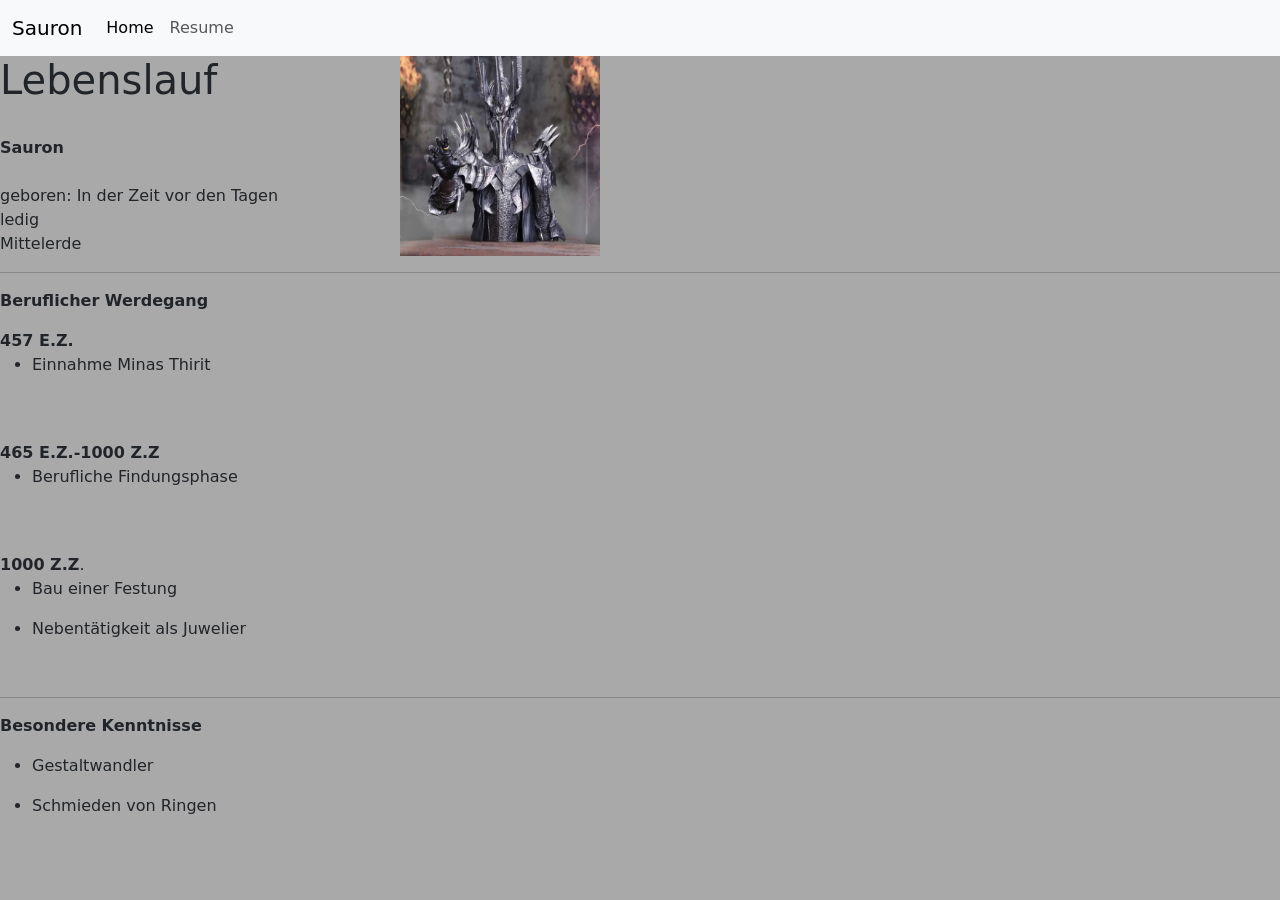
==== cv.html @ ef80bcff "create new folder" ====
<!DOCTYPE html>
<html lang="en">
<head>
    <meta charset="UTF-8">
    <meta name="viewport" content="width=device-width, initial-scale=1.0">
    <link rel="stylesheet" href="assets/css/main.css">
    <link href="https://cdn.jsdelivr.net/npm/bootstrap@5.0.2/dist/css/bootstrap.min.css" rel="stylesheet" integrity="sha384-EVSTQN3/azprG1Anm3QDgpJLIm9Nao0Yz1ztcQTwFspd3yD65VohhpuuCOmLASjC" crossorigin="anonymous">
    <title>Resume</title>
</head>

<nav class="navbar navbar-expand-lg navbar-light bg-light">
    <div class="container-fluid">
      <a class="navbar-brand" href="#">Sauron</a>
      <button class="navbar-toggler" type="button" data-bs-toggle="collapse" data-bs-target="#navbarNav" aria-controls="navbarNav" aria-expanded="false" aria-label="Toggle navigation">
        <span class="navbar-toggler-icon"></span>
      </button>
      <div class="collapse navbar-collapse" id="navbarNav">
        <ul class="navbar-nav">
          <li class="nav-item">
            <a class="nav-link active" aria-current="page" href="index.html">Home</a>
          </li>
          <li class="nav-item">
            <a class="nav-link" href="cv.html">Resume</a>
          </li>
          </ul>
      </div>
      </div>
</nav>

          
 
<div class="divh">
<h1>Lebenslauf</h1>
<br>
<b>Sauron</b><br>
<br>
geboren: In der Zeit vor den Tagen<br>
ledig<br>

Mittelerde
</div>
<div class="divfoto">
    <img src="assets/images/sauron2.jpg" width="200" height="250">
  </div>
<div class="line">
    <hr>

<body style="background-color: darkgray;">
    <p><b>Beruflicher Werdegang</b></p>
    <b>457 E.Z.</b>
    <ul><li>Einnahme Minas Thirit</li></ul>
    <br>
    <br>
    <b>465 E.Z.-1000 Z.Z</b>
    <ul><li>Berufliche Findungsphase</li></ul>
    <br>
    <br>
    <b>1000 Z.Z</b>.
    <ul><li> Bau einer Festung</li></ul>
    <ul><li>Nebentätigkeit als Juwelier</li></ul>
    
   
<br>
<div class="line">
    <hr>
</div>

<p><b>Besondere Kenntnisse</b></p>
<ul><li>Gestaltwandler</li></ul>
<ul><li>Schmieden von Ringen</li></ul>


</body>
</html>
---- assets/css/main.css ----
.divbody{
   background-color: darkslategray;
 }
 



 .divlogin{
   margin-top: 10%;
   margin-left: 0%;
   color: aliceblue;
 }

 .divfoto{
   margin-top: -250px;
  margin-left: 400px;
 }

 .divline{
   border-bottom: 10px solid black;
   width: 100%;
 }
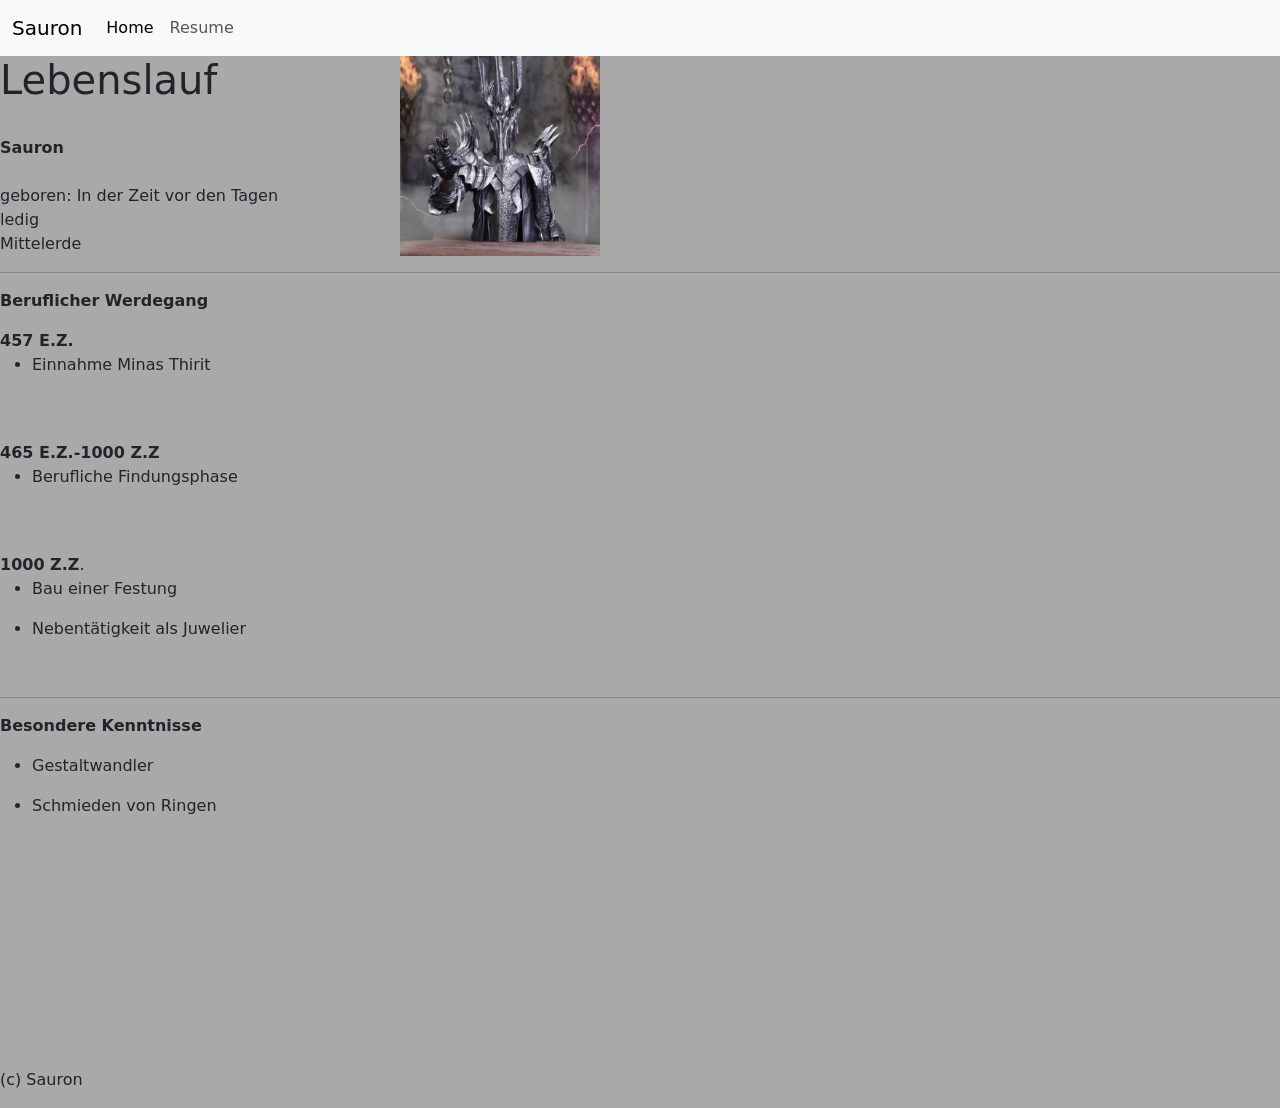
==== commit 63296182: "create new folder" ====
--- a/cv.html
+++ b/cv.html
@@ -71,4 +71,8 @@
 
 
 </body>
+
+<footer class="footer">
+    <p> (c) Sauron</p>
+</footer>
 </html>
--- a/assets/css/main.css
+++ b/assets/css/main.css
@@ -20,4 +20,7 @@
    border-bottom: 10px solid black;
    width: 100%;
  }
-
+ 
+ .footer{
+   margin-top: 250px;
+}
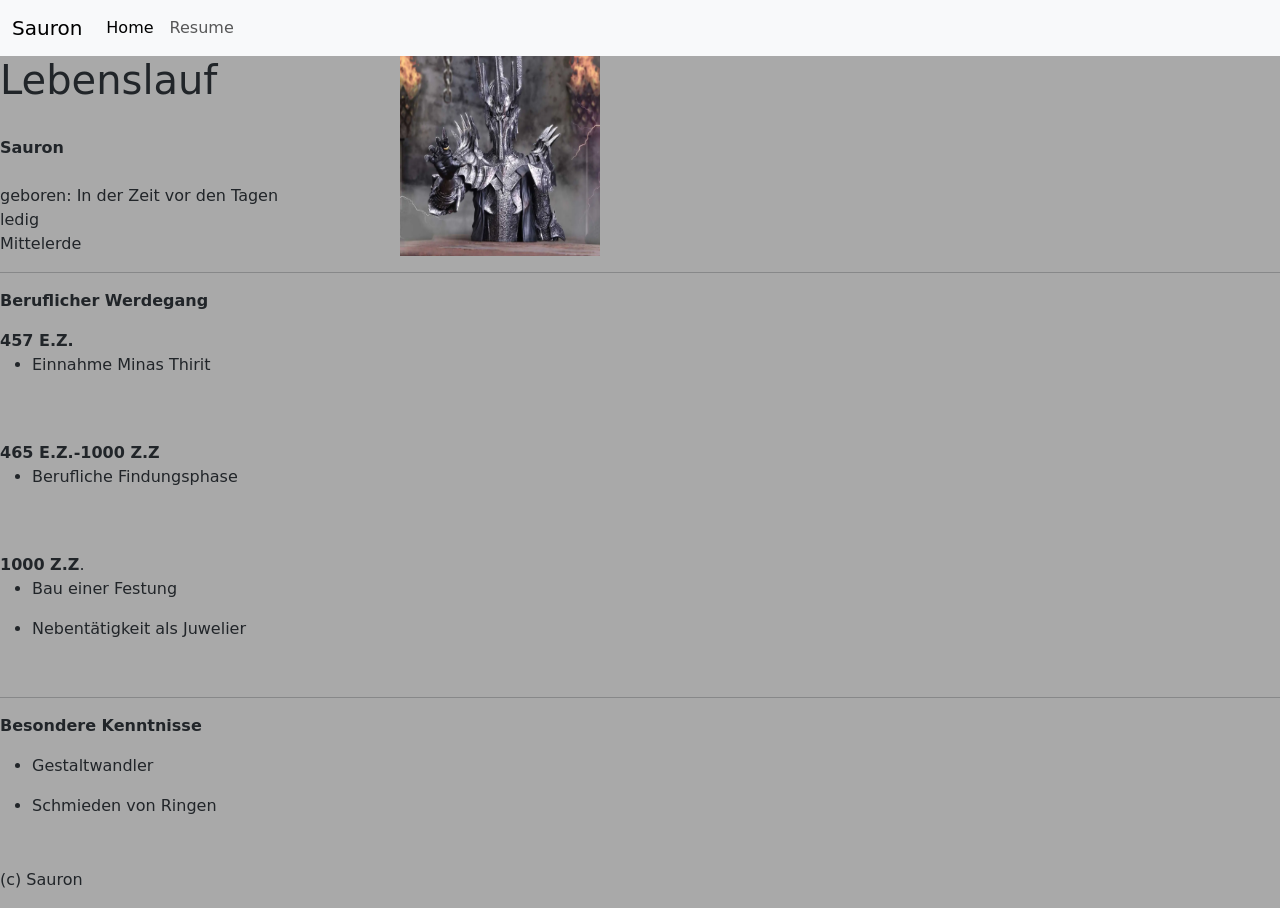
==== commit ce07d148: "create new folder" ====
--- a/cv.html
+++ b/cv.html
@@ -1,78 +1,94 @@
 <!DOCTYPE html>
 <html lang="en">
+
 <head>
     <meta charset="UTF-8">
     <meta name="viewport" content="width=device-width, initial-scale=1.0">
     <link rel="stylesheet" href="assets/css/main.css">
-    <link href="https://cdn.jsdelivr.net/npm/bootstrap@5.0.2/dist/css/bootstrap.min.css" rel="stylesheet" integrity="sha384-EVSTQN3/azprG1Anm3QDgpJLIm9Nao0Yz1ztcQTwFspd3yD65VohhpuuCOmLASjC" crossorigin="anonymous">
+    <link href="https://cdn.jsdelivr.net/npm/bootstrap@5.0.2/dist/css/bootstrap.min.css" rel="stylesheet"
+        integrity="sha384-EVSTQN3/azprG1Anm3QDgpJLIm9Nao0Yz1ztcQTwFspd3yD65VohhpuuCOmLASjC" crossorigin="anonymous">
     <title>Resume</title>
 </head>
 
 <nav class="navbar navbar-expand-lg navbar-light bg-light">
     <div class="container-fluid">
-      <a class="navbar-brand" href="#">Sauron</a>
-      <button class="navbar-toggler" type="button" data-bs-toggle="collapse" data-bs-target="#navbarNav" aria-controls="navbarNav" aria-expanded="false" aria-label="Toggle navigation">
-        <span class="navbar-toggler-icon"></span>
-      </button>
-      <div class="collapse navbar-collapse" id="navbarNav">
-        <ul class="navbar-nav">
-          <li class="nav-item">
-            <a class="nav-link active" aria-current="page" href="index.html">Home</a>
-          </li>
-          <li class="nav-item">
-            <a class="nav-link" href="cv.html">Resume</a>
-          </li>
-          </ul>
-      </div>
-      </div>
+        <a class="navbar-brand" href="#">Sauron</a>
+        <button class="navbar-toggler" type="button" data-bs-toggle="collapse" data-bs-target="#navbarNav"
+            aria-controls="navbarNav" aria-expanded="false" aria-label="Toggle navigation">
+            <span class="navbar-toggler-icon"></span>
+        </button>
+        <div class="collapse navbar-collapse" id="navbarNav">
+            <ul class="navbar-nav">
+                <li class="nav-item">
+                    <a class="nav-link active" aria-current="page" href="index.html">Home</a>
+                </li>
+                <li class="nav-item">
+                    <a class="nav-link" href="cv.html">Resume</a>
+                </li>
+            </ul>
+        </div>
+    </div>
 </nav>
 
-          
- 
+
+
 <div class="divh">
-<h1>Lebenslauf</h1>
-<br>
-<b>Sauron</b><br>
-<br>
-geboren: In der Zeit vor den Tagen<br>
-ledig<br>
+    <h1>Lebenslauf</h1>
+    <br>
+    <b>Sauron</b><br>
+    <br>
+    geboren: In der Zeit vor den Tagen<br>
+    ledig<br>
 
-Mittelerde
+    Mittelerde
 </div>
 <div class="divfoto">
     <img src="assets/images/sauron2.jpg" width="200" height="250">
-  </div>
+</div>
 <div class="line">
     <hr>
 
-<body style="background-color: darkgray;">
-    <p><b>Beruflicher Werdegang</b></p>
-    <b>457 E.Z.</b>
-    <ul><li>Einnahme Minas Thirit</li></ul>
-    <br>
-    <br>
-    <b>465 E.Z.-1000 Z.Z</b>
-    <ul><li>Berufliche Findungsphase</li></ul>
-    <br>
-    <br>
-    <b>1000 Z.Z</b>.
-    <ul><li> Bau einer Festung</li></ul>
-    <ul><li>Nebentätigkeit als Juwelier</li></ul>
-    
-   
-<br>
-<div class="line">
-    <hr>
-</div>
-
-<p><b>Besondere Kenntnisse</b></p>
-<ul><li>Gestaltwandler</li></ul>
-<ul><li>Schmieden von Ringen</li></ul>
+    <body style="background-color: darkgray;">
+        <p><b>Beruflicher Werdegang</b></p>
+        <b>457 E.Z.</b>
+        <ul>
+            <li>Einnahme Minas Thirit</li>
+        </ul>
+        <br>
+        <br>
+        <b>465 E.Z.-1000 Z.Z</b>
+        <ul>
+            <li>Berufliche Findungsphase</li>
+        </ul>
+        <br>
+        <br>
+        <b>1000 Z.Z</b>.
+        <ul>
+            <li> Bau einer Festung</li>
+        </ul>
+        <ul>
+            <li>Nebentätigkeit als Juwelier</li>
+        </ul>
 
 
-</body>
+        <br>
+        <div class="line">
+            <hr>
+        </div>
 
-<footer class="footer">
-    <p> (c) Sauron</p>
-</footer>
+        <p><b>Besondere Kenntnisse</b></p>
+        <ul>
+            <li>Gestaltwandler</li>
+        </ul>
+        <ul>
+            <li>Schmieden von Ringen</li>
+        </ul>
+
+
+    </body>
+
+    <footer class="footercv">
+        <p> (c) Sauron</p>
+    </footer>
+
 </html>
--- a/assets/css/main.css
+++ b/assets/css/main.css
@@ -21,6 +21,8 @@
    width: 100%;
  }
  
- .footer{
-   margin-top: 250px;
+ .footercv{
+   margin-top: 50px;
 }
+
+
